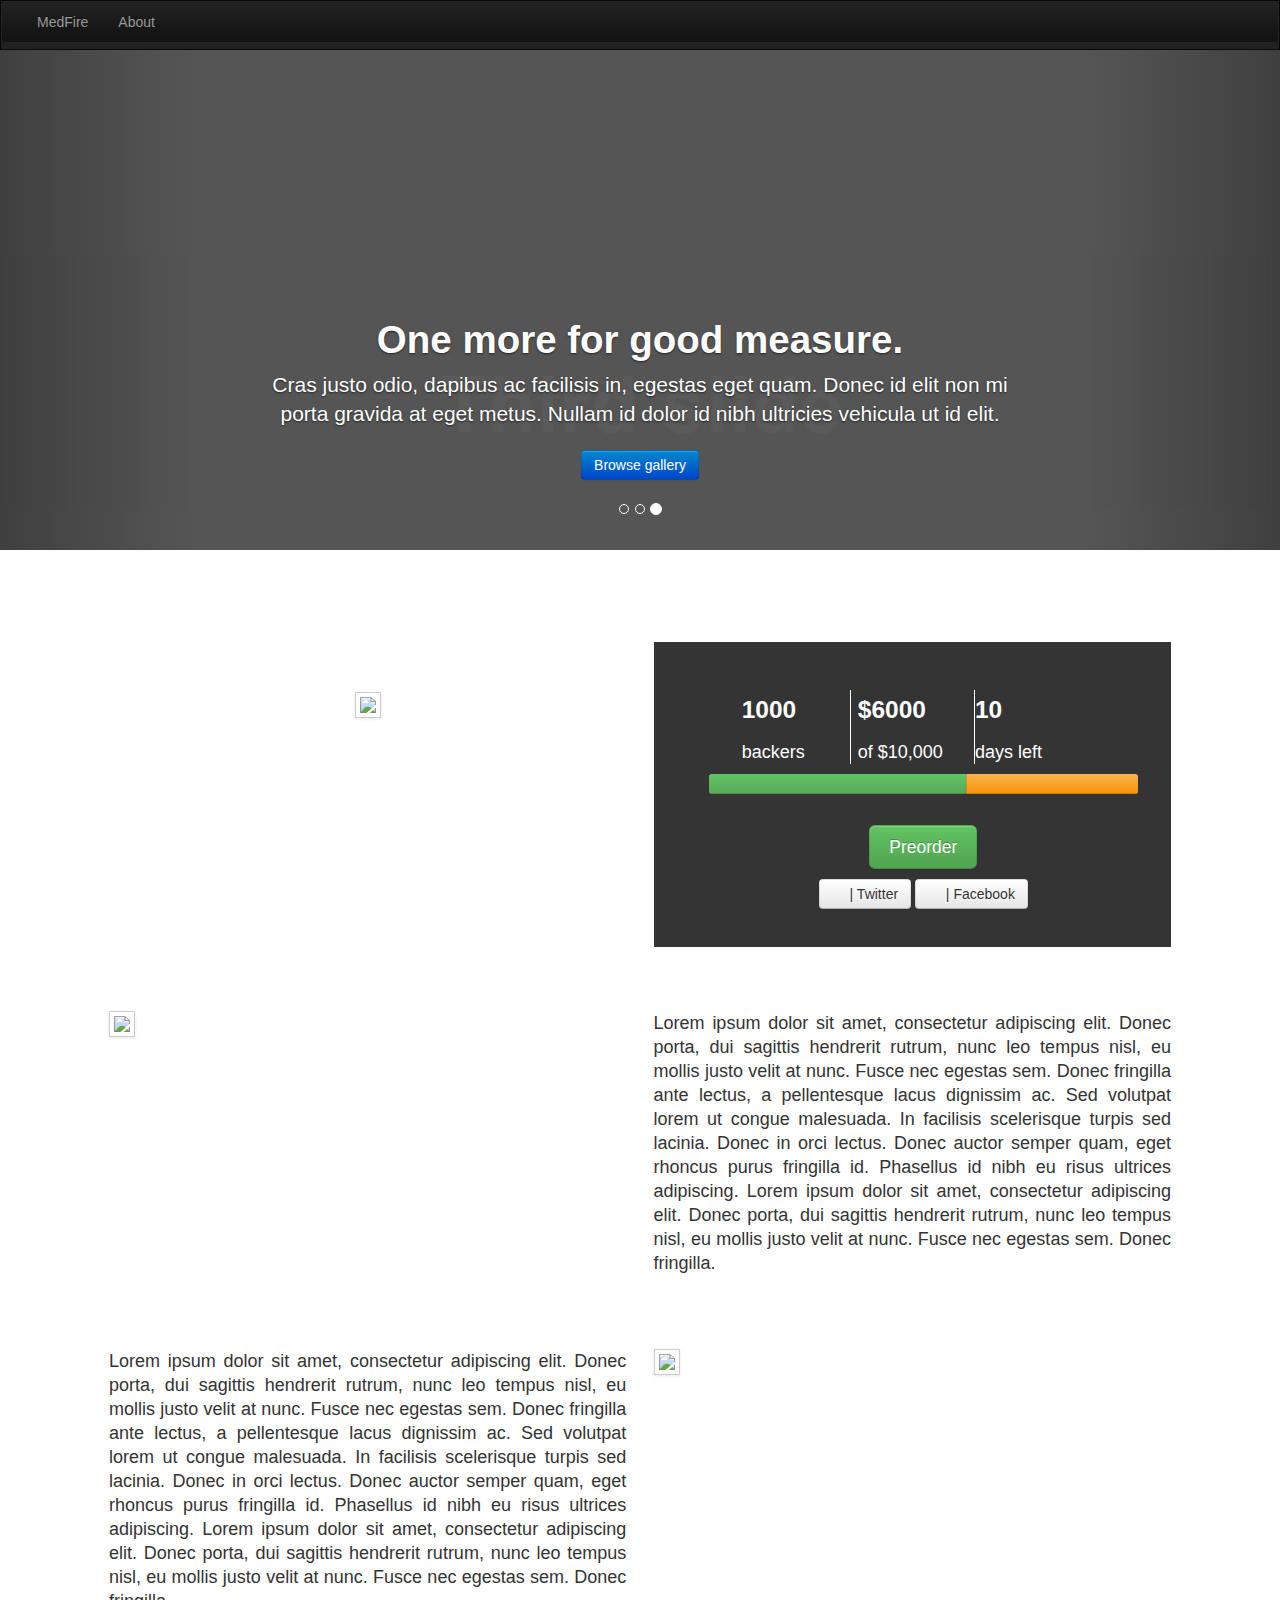
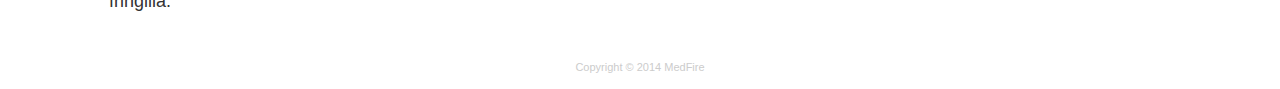
==== index.html @ 592a2ccd "removed acorn" ====
<!DOCTYPE html>
<html lang="en"><head>
    <meta charset="utf-8">
    <title>MedFire</title>
    <!-- Bootstrap -->
	<meta name="viewport" content="width=device-width, initial-scale=1.0">

	<script src="https://d396qusza40orc.cloudfront.net/startup%2Fcode%2Fjquery.js"></script>
	<script src="https://d396qusza40orc.cloudfront.net/startup%2Fcode%2Fbootstrap.js"></script>
	<script src="//netdna.bootstrapcdn.com/bootstrap/3.0.0/js/bootstrap.min.js"></script>
	<link href="http://fonts.googleapis.com/css?family=Ubuntu:300,400,500,700,300italic,400italic,500italic,700italic" rel="stylesheet" type="text/css">
	<link href="http://fonts.googleapis.com/css?family=Open+Sans:300italic,400italic,600italic,700italic,300,400,600,700,800" rel="stylesheet" type="text/css">

  	<link href="//netdna.bootstrapcdn.com/bootstrap/3.0.0/css/bootstrap-glyphicons.css" rel="stylesheet">
  	<link rel="stylesheet" href="style.css">
    	<link rel="stylesheet" href="carousel.css">
   	<link rel="stylesheet" href="bootstrap.min.css" >   
  	<link rel="stylesheet" href="bootstrap-2.3.2.css">

  </head>
  <body>
    <script src="http://code.jquery.com/jquery.js"></script>
    <script src="js/bootstrap.min.js"></script>
    <div class="container">

<div class="navbar-wrapper">
      <div class="container">

<div class="navbar navbar-inverse">
	<div class="navbar-inner">
            <ul class="nav">
		<li>
          	<a href="#">MedFire</a>
        	</li>
        	<li>
          	<a href="#">About</a>
        	</li>
	   </ul>
	</div>
      </div>

<div id="myCarousel" class="carousel slide" data-ride="carousel">
      <!-- Indicators -->
      <ol class="carousel-indicators">
        <li data-target="#myCarousel" data-slide-to="0" class=""></li>
        <li data-target="#myCarousel" data-slide-to="1" class=""></li>
        <li data-target="#myCarousel" data-slide-to="2" class="active"></li>
      </ol>
      <div class="carousel-inner">
        <div class="item">
          <img data-src="holder.js/900x500/auto/#777:#7a7a7a/text:First slide" alt="First slide" src="[data-uri]">
          <div class="container">
            <div class="carousel-caption">
              <h1>Example headline.</h1>
              <p>Note: If you're viewing this page via a <code>file://</code> URL, the "next" and "previous" Glyphicon buttons on the left and right might not load/display properly due to web browser security rules.</p>
              <p><a class="btn btn-lg btn-primary" href="#" role="button">Sign up today</a></p>
            </div>
          </div>
        </div>
        <div class="item">
          <img data-src="holder.js/900x500/auto/#666:#6a6a6a/text:Second slide" alt="Second slide" src="[data-uri]">
          <div class="container">
            <div class="carousel-caption">
              <h1>Another example headline.</h1>
              <p>Cras justo odio, dapibus ac facilisis in, egestas eget quam. Donec id elit non mi porta gravida at eget metus. Nullam id dolor id nibh ultricies vehicula ut id elit.</p>
              <p><a class="btn btn-lg btn-primary" href="#" role="button">Learn more</a></p>
            </div>
          </div>
        </div>
        <div class="item active">
          <img data-src="holder.js/900x500/auto/#555:#5a5a5a/text:Third slide" alt="Third slide" src="[data-uri]">
          <div class="container">
            <div class="carousel-caption">
              <h1>One more for good measure.</h1>
              <p>Cras justo odio, dapibus ac facilisis in, egestas eget quam. Donec id elit non mi porta gravida at eget metus. Nullam id dolor id nibh ultricies vehicula ut id elit.</p>
              <p><a class="btn btn-lg btn-primary" href="#" role="button">Browse gallery</a></p>
            </div>
          </div>
        </div>
      </div>
      <a class="left carousel-control" href="#myCarousel" data-slide="prev"><span class="glyphicon glyphicon-chevron-left"></span></a>
      <a class="right carousel-control" href="#myCarousel" data-slide="next"><span class="glyphicon glyphicon-chevron-right"></span></a>
    </div>

      <div class="row-fluid pitch">
        <div class="span5 offset1 video">
		<img class="img-polaroid" src="http://placehold.it/480x300">
        </div>
        <div class="span5 actions">
          <div class="span8 offset2">
            <div class="statistics">
              <div class="span4">
                <!-- linediv-l and linediv-r give dividing lines that look
                different in horizontal and vertical layouts, illustrating
                media queries. -->
                <div class="linediv-l">
                <h3>1000</h3> <p>backers</p>
                </div>
              </div>
              <div class="span4">
                <div class="linediv-c">
                  <h3>$6000</h3> <p>of $10,000</p>
                </div>
              </div>
              <div class="span4">
                <div class="linediv-r">
                <h3>10</h3> <p>days left</p>
                </div>
              </div>
            </div>
          </div>
          <div class="span10 offset1">
            <!-- Bootstrap progress bar -->
            <!-- http://twitter.github.io/bootstrap/components.html#progress -->
            <div class="thermometer progress active">
              <div class="bar bar-success" style="width: 60%;"></div>
              <div class="bar bar-warning" style="width: 40%;"></div>
            </div>
          </div>
          <div class="span6 offset3 order">
            <!-- Standard Bootstrap button. -->
            <!-- http://twitter.github.io/bootstrap/base-css.html#buttons -->
            <button class="btn btn-success btn-large">Preorder</button>
          </div>
          <div class="span8 offset2 social">
            <!-- Social buttons are not included in default Bootstrap. -->
            <!-- See: http://noizwaves.github.io/bootstrap-social-buttons -->
            <button class="btn btn-twitter"><i class="icon-twitter"></i> | Twitter</button>
            <button class="btn btn-facebook"><i class="icon-facebook"></i> | Facebook</button>
          </div>
        </div>
      </div>
      <div class="row-fluid section1">
        <div class="span5 offset1 asset">
          <img class="img-polaroid" src="http://placehold.it/480x300">
        </div>
        <div class="span5 copy">
          <p>
            Lorem ipsum dolor sit amet, consectetur adipiscing elit. Donec
            porta, dui sagittis hendrerit rutrum, nunc leo tempus nisl, eu
            mollis justo velit at nunc. Fusce nec egestas sem. Donec
            fringilla ante lectus, a pellentesque lacus dignissim ac. Sed
            volutpat lorem ut congue malesuada. In facilisis scelerisque
            turpis sed lacinia. Donec in orci lectus. Donec auctor semper
            quam, eget rhoncus purus fringilla id. Phasellus id nibh eu
            risus ultrices adipiscing.  Lorem ipsum dolor sit amet,
            consectetur adipiscing elit. Donec porta, dui sagittis hendrerit
            rutrum, nunc leo tempus nisl, eu mollis justo velit at
            nunc. Fusce nec egestas sem. Donec fringilla.
          </p>
        </div>
      </div>
      <div class="row-fluid section2">
        <div class="span5 offset1 copy copy-right">
          <p>
            Lorem ipsum dolor sit amet, consectetur adipiscing elit. Donec
            porta, dui sagittis hendrerit rutrum, nunc leo tempus nisl, eu
            mollis justo velit at nunc. Fusce nec egestas sem. Donec
            fringilla ante lectus, a pellentesque lacus dignissim ac. Sed
            volutpat lorem ut congue malesuada. In facilisis scelerisque
            turpis sed lacinia. Donec in orci lectus. Donec auctor semper
            quam, eget rhoncus purus fringilla id. Phasellus id nibh eu
            risus ultrices adipiscing.  Lorem ipsum dolor sit amet,
            consectetur adipiscing elit. Donec porta, dui sagittis hendrerit
            rutrum, nunc leo tempus nisl, eu mollis justo velit at
            nunc. Fusce nec egestas sem. Donec fringilla.
          </p>
        </div>
        <div class="span5 asset">
          <img class="img-polaroid" src="http://placehold.it/480x300">
        </div>
      </div>


      </div>
      <div class="row-fluid footer">
        <div class="span12">
          <p>Copyright © 2014 MedFire</p>
        </div>
      </div>
    </div>
  

</body></html>
---- style.css ----
/* Large desktop */
      @media (min-width: 980px) { 
        body {
         padding-top: 60px;
        }
       .linediv-l {
         border-right: 1px white solid;
        }
       .linediv-r {
         border-left: 1px white solid;
       }
      }

      /* Landscape phones and down */
      @media (max-width: 480px) { 
       .copy {
         padding: 2.5% 10%;
       }
       .linediv-l {
         border-bottom: 1px white solid;
       }
       .linediv-r {
         border-top: 1px white solid;
       }
      }      
	body {
        padding-top: 20px;
        padding-bottom: 40px;
	font-family: 'Open Sans', Helvetica, Arial, sans-serif;
      }

      .heading, .subheading {
        font-family: 'Ubuntu', Helvetica, Arial, sans-serif;
        text-align: center;
      }
      
      .navbar{
      	min-height: 40px;
      }
      
	.container{
	width: 1170px;
	}

	.actions {
	background-color: #343434;
	padding: 3% 0%;
	}
      p.lead {
        padding-top: 15px;
      }
      p {
        font-size: 18px;
        line-height: 24px;
      }

      .pitch {
	padding: 2.5% 0%;
	}
	
	.order {
	padding: 2% 0%;
	}


      .video, .thermometer, .order, .social {
        text-align: center;
      }
      .video {
        /* Internal borders have 1px width, thus need to add 4 x 1px to 120px. */
        height: 124px;
        line-height: 124px;
      }
      
      div.row {
        border: 1px solid;
      }

      .jumbotron {
	text-align: center;
	}
	.jumbotron h1 {
	font-size: 100px;
	line-height: 1;
	}
	.jumbotron .lead {
	font-size: 24px;
	line-height: 1.25;
	}
      .statistics h3, .statistics p {
        color: white;
      }

      /* Marketing Copy and Footer */
      .copy {
        padding-top: 2.5%;
        padding-bottom: 2.5%;
        text-align: justify;
      }
      .asset {
        padding: 2.5% 0%;
      }
      .footer {
        color: #cccccc;
        text-align: center;
      }
      .footer p {
        font-size: 11px;
      }
      .footer a {
        color: #ccccff;
      }
---- carousel.css ----
/* GLOBAL STYLES
-------------------------------------------------- */
/* Padding below the footer and lighter body text */

body {
  padding-bottom: 40px;
  color: #5a5a5a;
}



/* CUSTOMIZE THE NAVBAR
-------------------------------------------------- */

/* Special class on .container surrounding .navbar, used for positioning it into place. */
.navbar-wrapper {
  position: absolute;
  top: 0;
  left: 0;
  right: 0;
  z-index: 20;
}

/* Flip around the padding for proper display in narrow viewports */
.navbar-wrapper .container {
  padding-left: 0;
  padding-right: 0;
}
.navbar-wrapper .navbar {
  padding-left: 15px;
  padding-right: 15px;
}


/* CUSTOMIZE THE CAROUSEL
-------------------------------------------------- */

/* Carousel base class */
.carousel {
  height: 500px;
  margin-bottom: 60px;
}
/* Since positioning the image, we need to help out the caption */
.carousel-caption {
  z-index: 10;
}

/* Declare heights because of positioning of img element */
.carousel .item {
  height: 500px;
  background-color: #777;
}
.carousel-inner > .item > img {
  position: absolute;
  top: 0;
  left: 0;
  min-width: 100%;
  height: 500px;
}



/* MARKETING CONTENT
-------------------------------------------------- */

/* Pad the edges of the mobile views a bit */
.marketing {
  padding-left: 15px;
  padding-right: 15px;
}

/* Center align the text within the three columns below the carousel */
.marketing .col-lg-4 {
  text-align: center;
  margin-bottom: 20px;
}
.marketing h2 {
  font-weight: normal;
}
.marketing .col-lg-4 p {
  margin-left: 10px;
  margin-right: 10px;
}


/* Featurettes
------------------------- */

.featurette-divider {
  margin: 80px 0; /* Space out the Bootstrap <hr> more */
}

/* Thin out the marketing headings */
.featurette-heading {
  font-weight: 300;
  line-height: 1;
  letter-spacing: -1px;
}



/* RESPONSIVE CSS
-------------------------------------------------- */

@media (min-width: 768px) {

  /* Remove the edge padding needed for mobile */
  .marketing {
    padding-left: 0;
    padding-right: 0;
  }

  /* Navbar positioning foo */
  .navbar-wrapper {
    margin-top: 0px;
  }
  .navbar-wrapper .container {
    padding-left:  0px;
    padding-right: 0px;
  }
  .navbar-wrapper .navbar {
    padding-left:  0;
    padding-right: 0;
  }

  /* The navbar becomes detached from the top, so we round the corners */
  .navbar-wrapper .navbar {
    border-radius: 0px;
    margin-bottom: 0px;
  }

  /* Bump up size of carousel content */
  .carousel-caption p {
    margin-bottom: 20px;
    font-size: 21px;
    line-height: 1.4;
  }

  .featurette-heading {
    font-size: 50px;
  }

}

@media (min-width: 992px) {
  .featurette-heading {
    margin-top: 120px;
  }
}
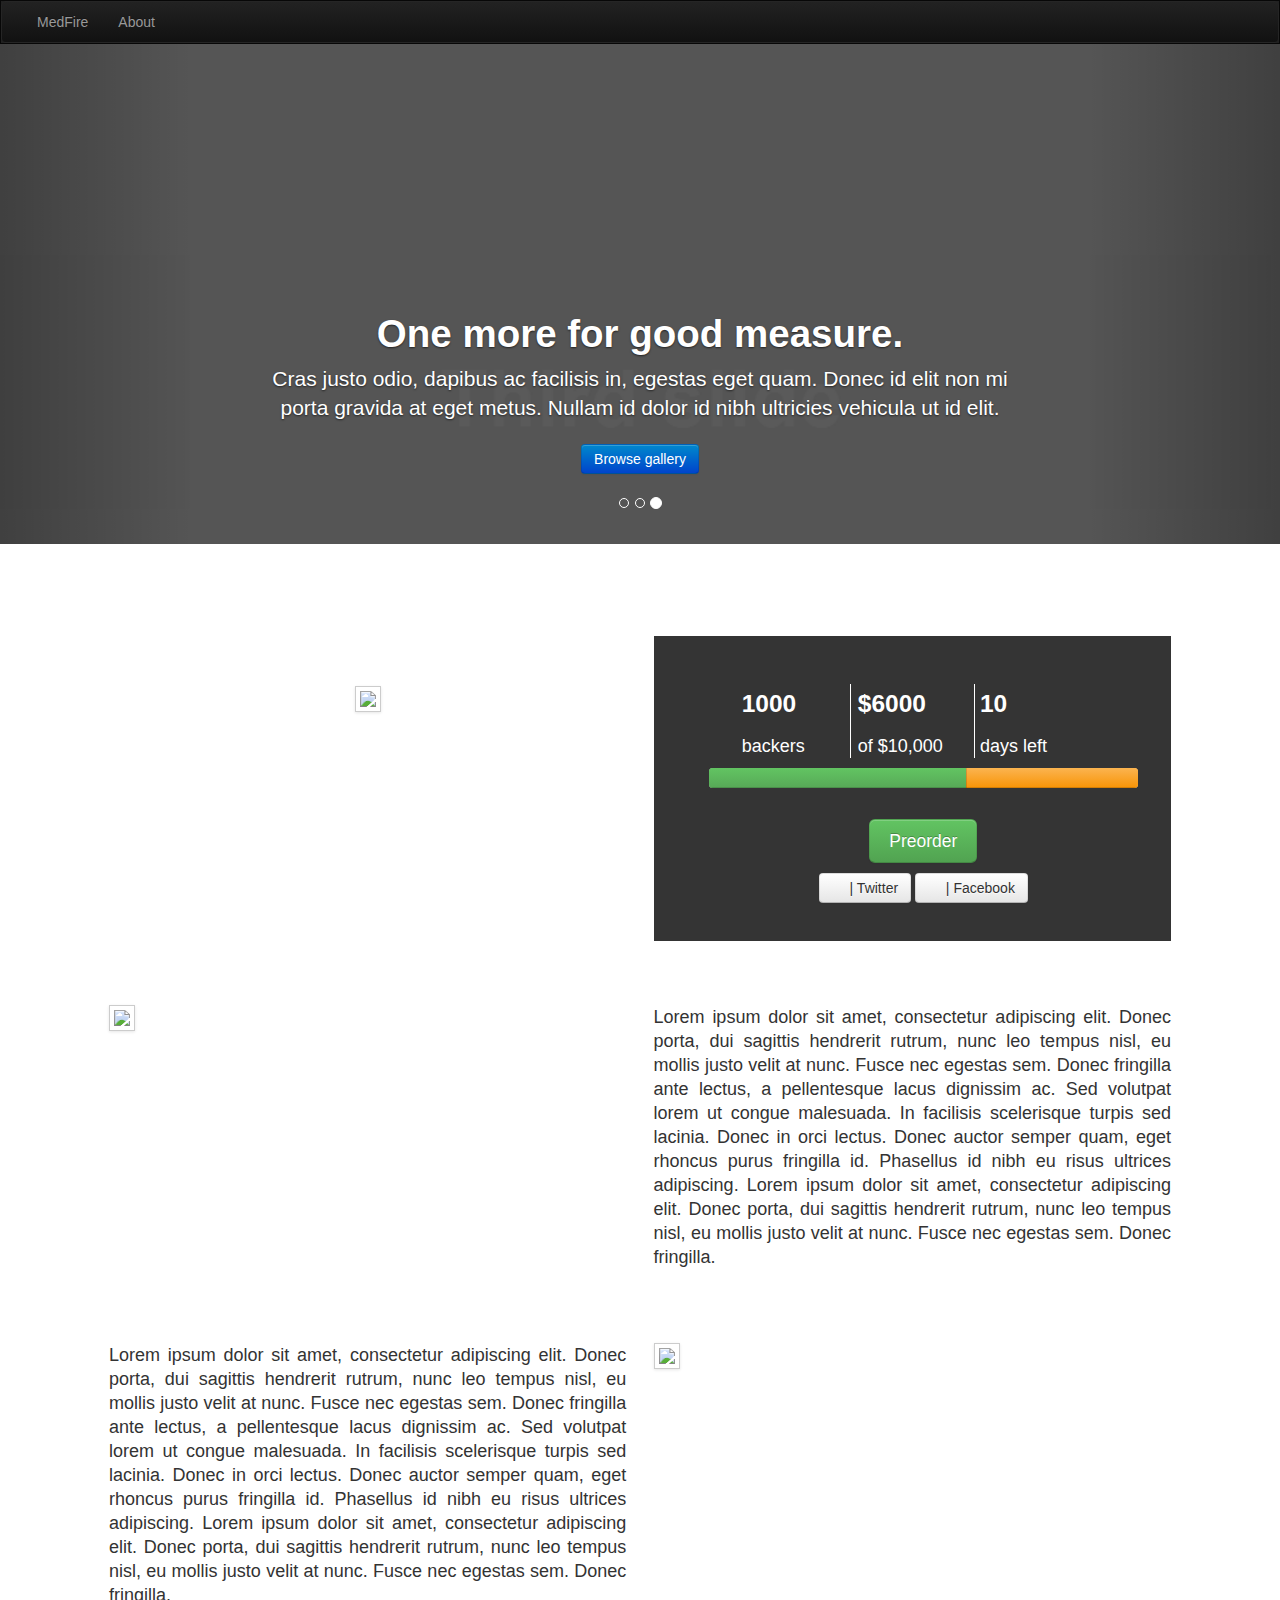
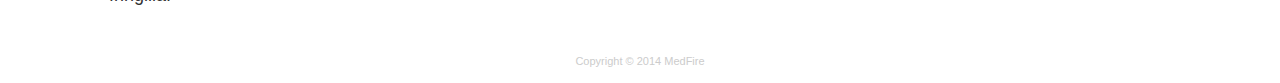
==== commit f26824ed: "Update index.html" ====
--- a/index.html
+++ b/index.html
@@ -132,7 +132,7 @@
       </div>
       <div class="row-fluid section1">
         <div class="span5 offset1 asset">
-          <img class="img-polaroid" src="http://placehold.it/480x300">
+          <a href="page.html"><img class="img-polaroid" src="http://placehold.it/480x300"></a>
         </div>
         <div class="span5 copy">
           <p>
--- a/style.css
+++ b/style.css
@@ -8,6 +8,7 @@
         }
        .linediv-r {
          border-left: 1px white solid;
+         padding-left: 5px;
        }
       }
 
@@ -35,8 +36,11 @@
       }
       
       .navbar{
-      	min-height: 40px;
+      	min-height:0px !important;
+      	
       }
+      
+
       
 	.container{
 	width: 1170px;
@@ -68,7 +72,6 @@
       }
       .video {
         /* Internal borders have 1px width, thus need to add 4 x 1px to 120px. */
-        height: 124px;
         line-height: 124px;
       }
       
@@ -87,7 +90,7 @@
 	font-size: 24px;
 	line-height: 1.25;
 	}
-      .statistics h3, .statistics p {
+      .statistics {
         color: white;
       }
 
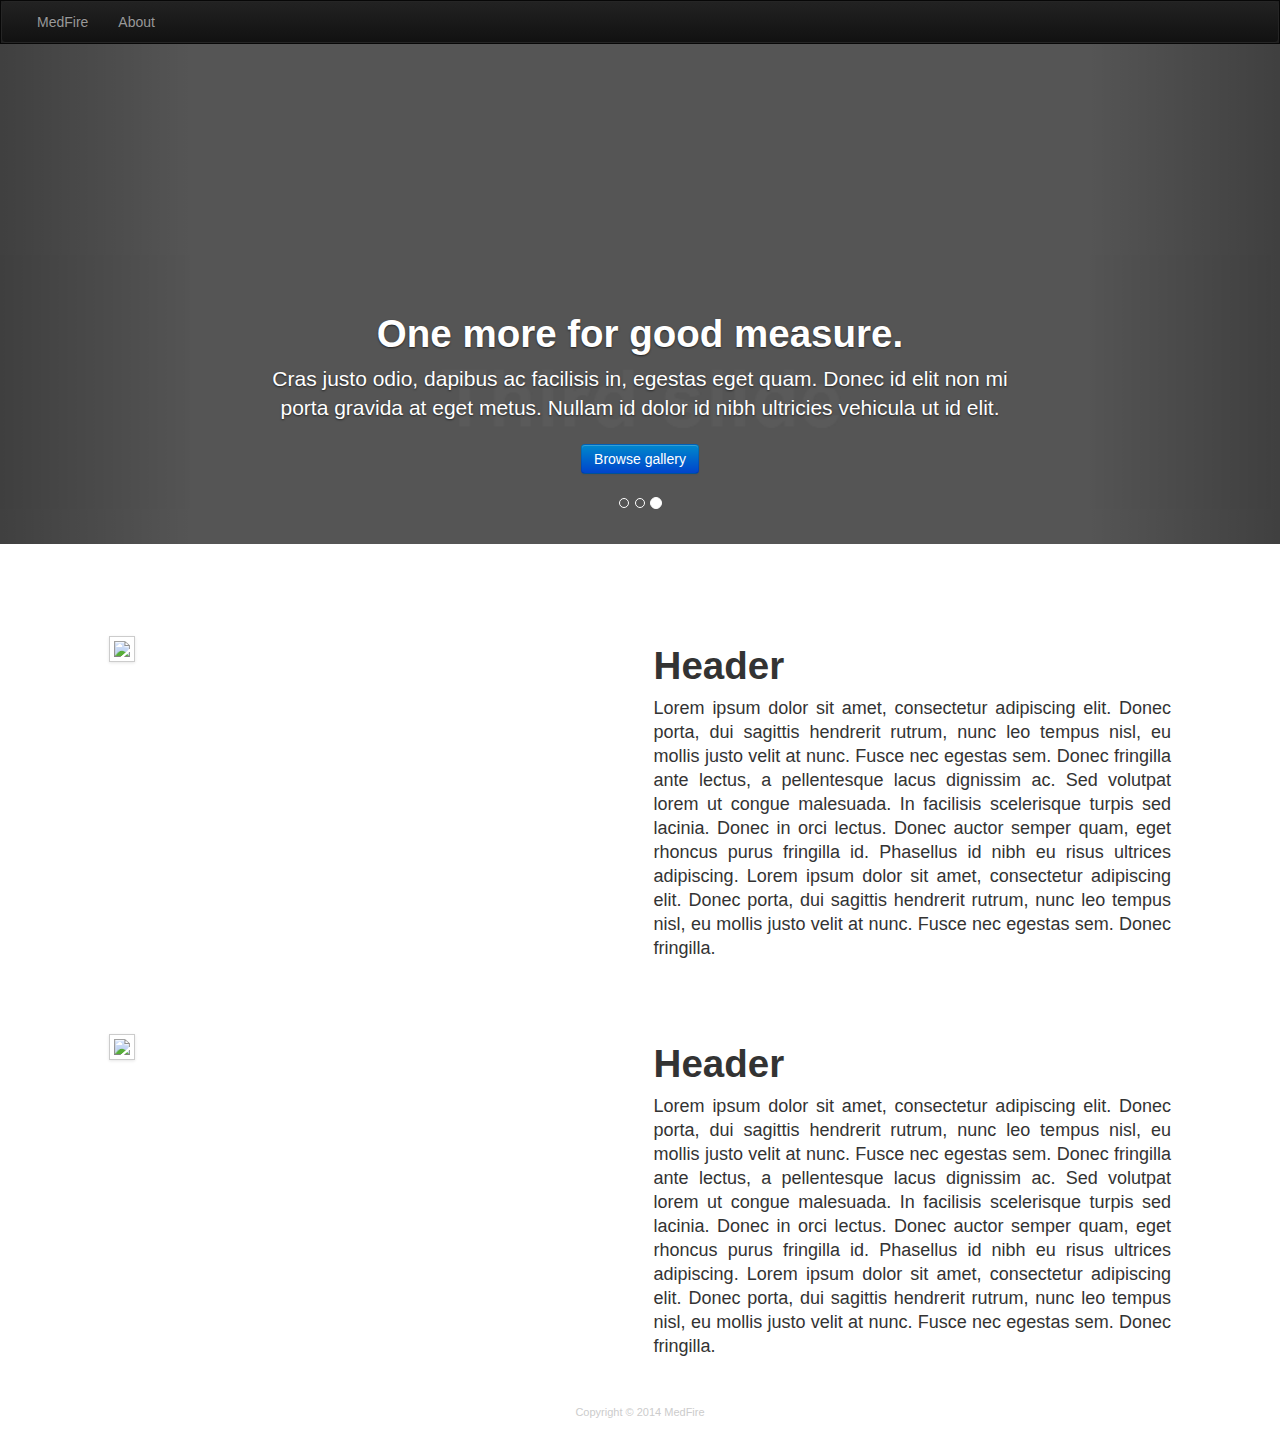
==== commit 3a53944a: "Update index.html" ====
--- a/index.html
+++ b/index.html
@@ -30,7 +30,7 @@
 	<div class="navbar-inner">
             <ul class="nav">
 		<li>
-          	<a href="#">MedFire</a>
+          	<a href="index.html">MedFire</a>
         	</li>
         	<li>
           	<a href="#">About</a>
@@ -82,59 +82,12 @@
       <a class="right carousel-control" href="#myCarousel" data-slide="next"><span class="glyphicon glyphicon-chevron-right"></span></a>
     </div>
 
-      <div class="row-fluid pitch">
-        <div class="span5 offset1 video">
-		<img class="img-polaroid" src="http://placehold.it/480x300">
-        </div>
-        <div class="span5 actions">
-          <div class="span8 offset2">
-            <div class="statistics">
-              <div class="span4">
-                <!-- linediv-l and linediv-r give dividing lines that look
-                different in horizontal and vertical layouts, illustrating
-                media queries. -->
-                <div class="linediv-l">
-                <h3>1000</h3> <p>backers</p>
-                </div>
-              </div>
-              <div class="span4">
-                <div class="linediv-c">
-                  <h3>$6000</h3> <p>of $10,000</p>
-                </div>
-              </div>
-              <div class="span4">
-                <div class="linediv-r">
-                <h3>10</h3> <p>days left</p>
-                </div>
-              </div>
-            </div>
-          </div>
-          <div class="span10 offset1">
-            <!-- Bootstrap progress bar -->
-            <!-- http://twitter.github.io/bootstrap/components.html#progress -->
-            <div class="thermometer progress active">
-              <div class="bar bar-success" style="width: 60%;"></div>
-              <div class="bar bar-warning" style="width: 40%;"></div>
-            </div>
-          </div>
-          <div class="span6 offset3 order">
-            <!-- Standard Bootstrap button. -->
-            <!-- http://twitter.github.io/bootstrap/base-css.html#buttons -->
-            <button class="btn btn-success btn-large">Preorder</button>
-          </div>
-          <div class="span8 offset2 social">
-            <!-- Social buttons are not included in default Bootstrap. -->
-            <!-- See: http://noizwaves.github.io/bootstrap-social-buttons -->
-            <button class="btn btn-twitter"><i class="icon-twitter"></i> | Twitter</button>
-            <button class="btn btn-facebook"><i class="icon-facebook"></i> | Facebook</button>
-          </div>
-        </div>
-      </div>
       <div class="row-fluid section1">
         <div class="span5 offset1 asset">
           <a href="page.html"><img class="img-polaroid" src="http://placehold.it/480x300"></a>
         </div>
         <div class="span5 copy">
+          <h1>Header</h1>
           <p>
             Lorem ipsum dolor sit amet, consectetur adipiscing elit. Donec
             porta, dui sagittis hendrerit rutrum, nunc leo tempus nisl, eu
@@ -150,8 +103,13 @@
           </p>
         </div>
       </div>
-      <div class="row-fluid section2">
-        <div class="span5 offset1 copy copy-right">
+
+      <div class="row-fluid section1">
+        <div class="span5 offset1 asset">
+          <a href="page.html"><img class="img-polaroid" src="http://placehold.it/480x300"></a>
+        </div>
+        <div class="span5 copy">
+          <h1>Header</h1>
           <p>
             Lorem ipsum dolor sit amet, consectetur adipiscing elit. Donec
             porta, dui sagittis hendrerit rutrum, nunc leo tempus nisl, eu
@@ -166,11 +124,7 @@
             nunc. Fusce nec egestas sem. Donec fringilla.
           </p>
         </div>
-        <div class="span5 asset">
-          <img class="img-polaroid" src="http://placehold.it/480x300">
-        </div>
       </div>
-
 
       </div>
       <div class="row-fluid footer">
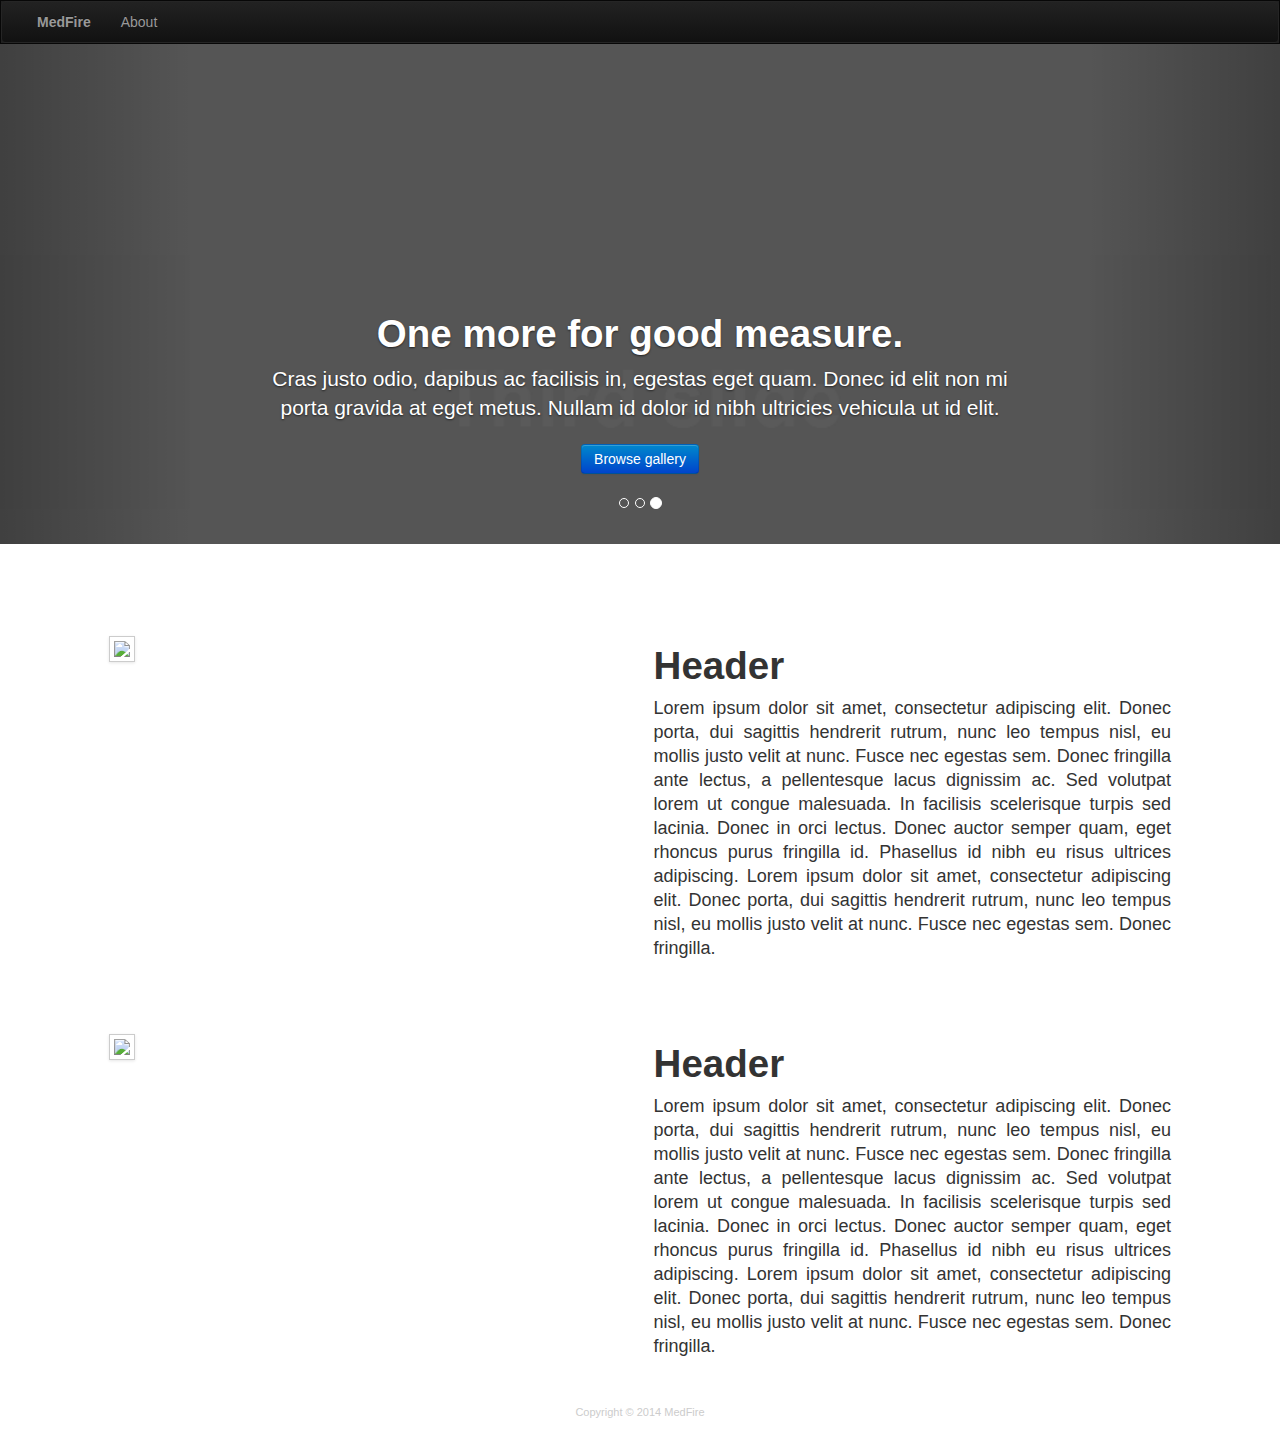
==== commit 941288c8: "Update index.html" ====
--- a/index.html
+++ b/index.html
@@ -30,7 +30,7 @@
 	<div class="navbar-inner">
             <ul class="nav">
 		<li>
-          	<a href="index.html">MedFire</a>
+          	<a href="index.html"><b>MedFire</b></a>
         	</li>
         	<li>
           	<a href="#">About</a>
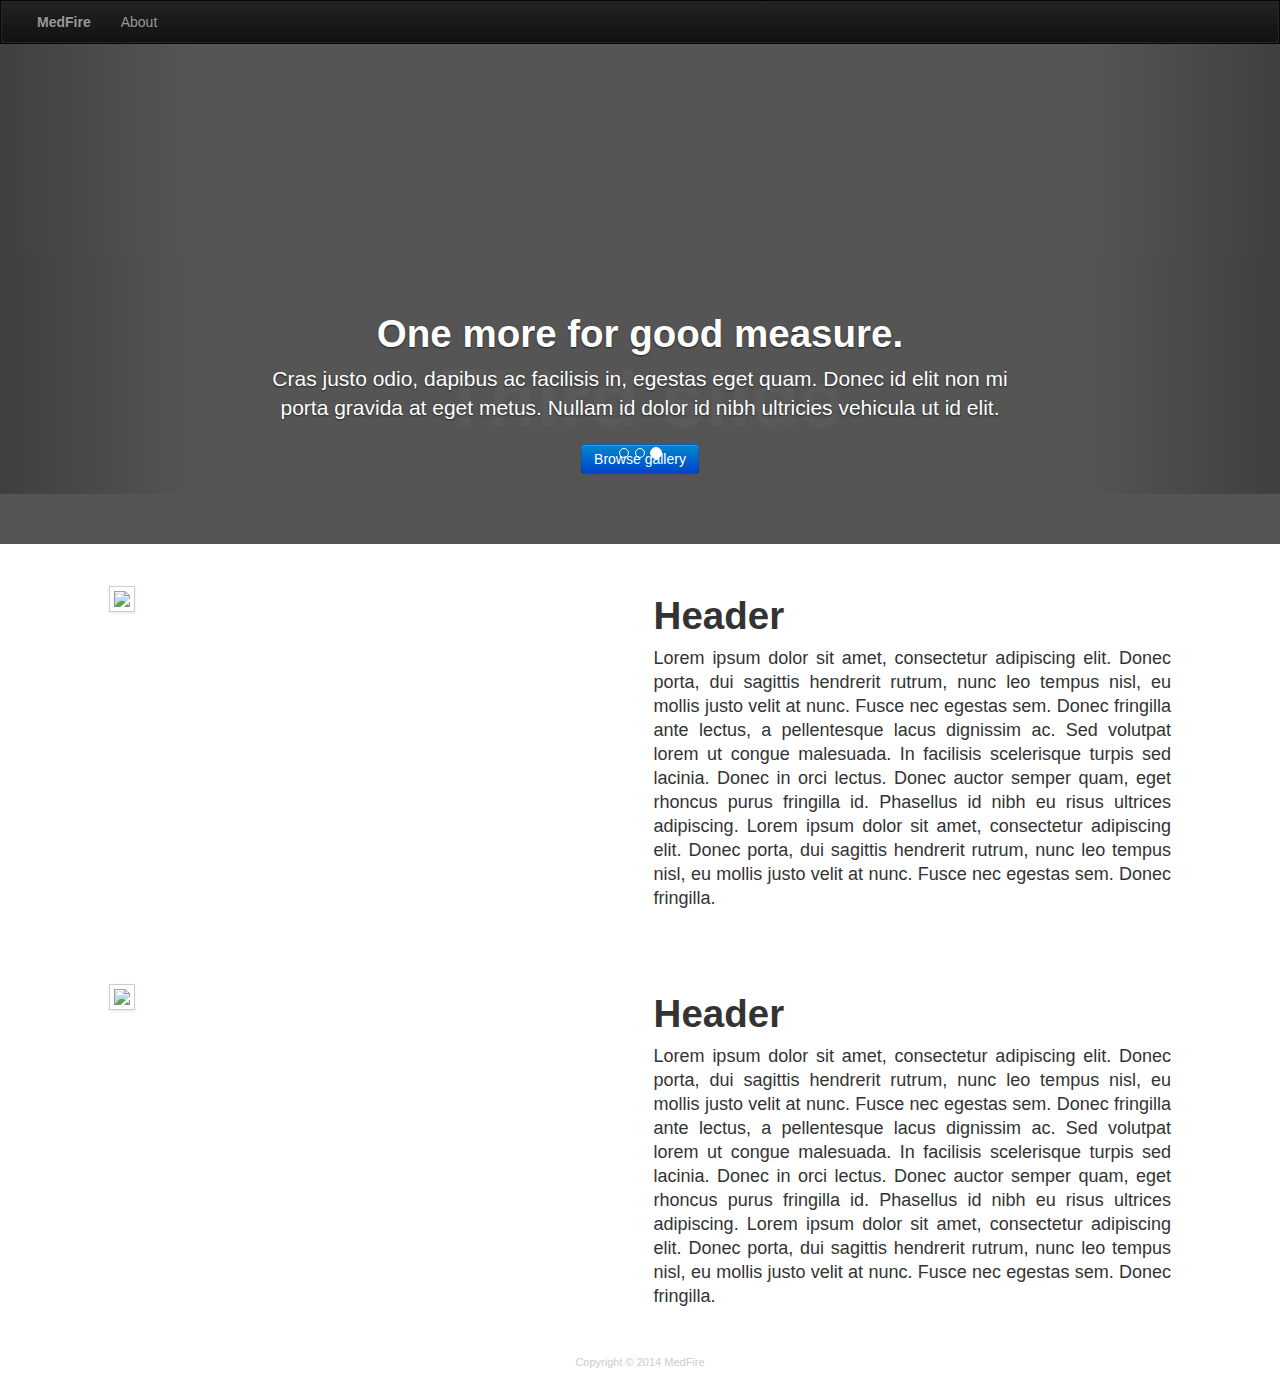
==== commit f73542e3: "Update index.html" ====
--- a/index.html
+++ b/index.html
@@ -48,7 +48,7 @@
       </ol>
       <div class="carousel-inner">
         <div class="item">
-          <img data-src="holder.js/900x500/auto/#777:#7a7a7a/text:First slide" alt="First slide" src="[data-uri]">
+          <img data-src="holder.js/900x450/auto/#777:#7a7a7a/text:First slide" alt="First slide" src="[data-uri]">
           <div class="container">
             <div class="carousel-caption">
               <h1>Example headline.</h1>
--- a/style.css
+++ b/style.css
@@ -1,7 +1,8 @@
-      /* Large desktop */
-      @media (min-width: 980px) { 
         body {
-         padding-top: 60px;
+         padding-top: 0px;
+         width: 1200px;
+         padding-bottom: 40px;
+	 font-family: 'Open Sans', Helvetica, Arial, sans-serif;
         }
        .linediv-l {
          border-right: 1px white solid;
@@ -10,25 +11,10 @@
          border-left: 1px white solid;
          padding-left: 5px;
        }
-      }
 
-      /* Landscape phones and down */
-      @media (max-width: 480px) { 
-       .copy {
-         padding: 2.5% 10%;
-       }
-       .linediv-l {
-         border-bottom: 1px white solid;
-       }
-       .linediv-r {
-         border-top: 1px white solid;
-       }
-      }      
-	body {
-        padding-top: 20px;
-        padding-bottom: 40px;
-	font-family: 'Open Sans', Helvetica, Arial, sans-serif;
-      }
+
+   
+
 
       .heading, .subheading {
         font-family: 'Ubuntu', Helvetica, Arial, sans-serif;
@@ -43,7 +29,7 @@
 
       
 	.container{
-	width: 1170px;
+	min-width: 1200px !important;
 	}
 
 	.actions {
@@ -73,7 +59,7 @@
       .video {
         /* Internal borders have 1px width, thus need to add 4 x 1px to 120px. */
         line-height: 124px;
-      }
+      } 
       
       div.row {
         border: 1px solid;
--- a/carousel.css
+++ b/carousel.css
@@ -37,7 +37,7 @@
 
 /* Carousel base class */
 .carousel {
-  height: 500px;
+  height: 450px;
   margin-bottom: 60px;
 }
 /* Since positioning the image, we need to help out the caption */
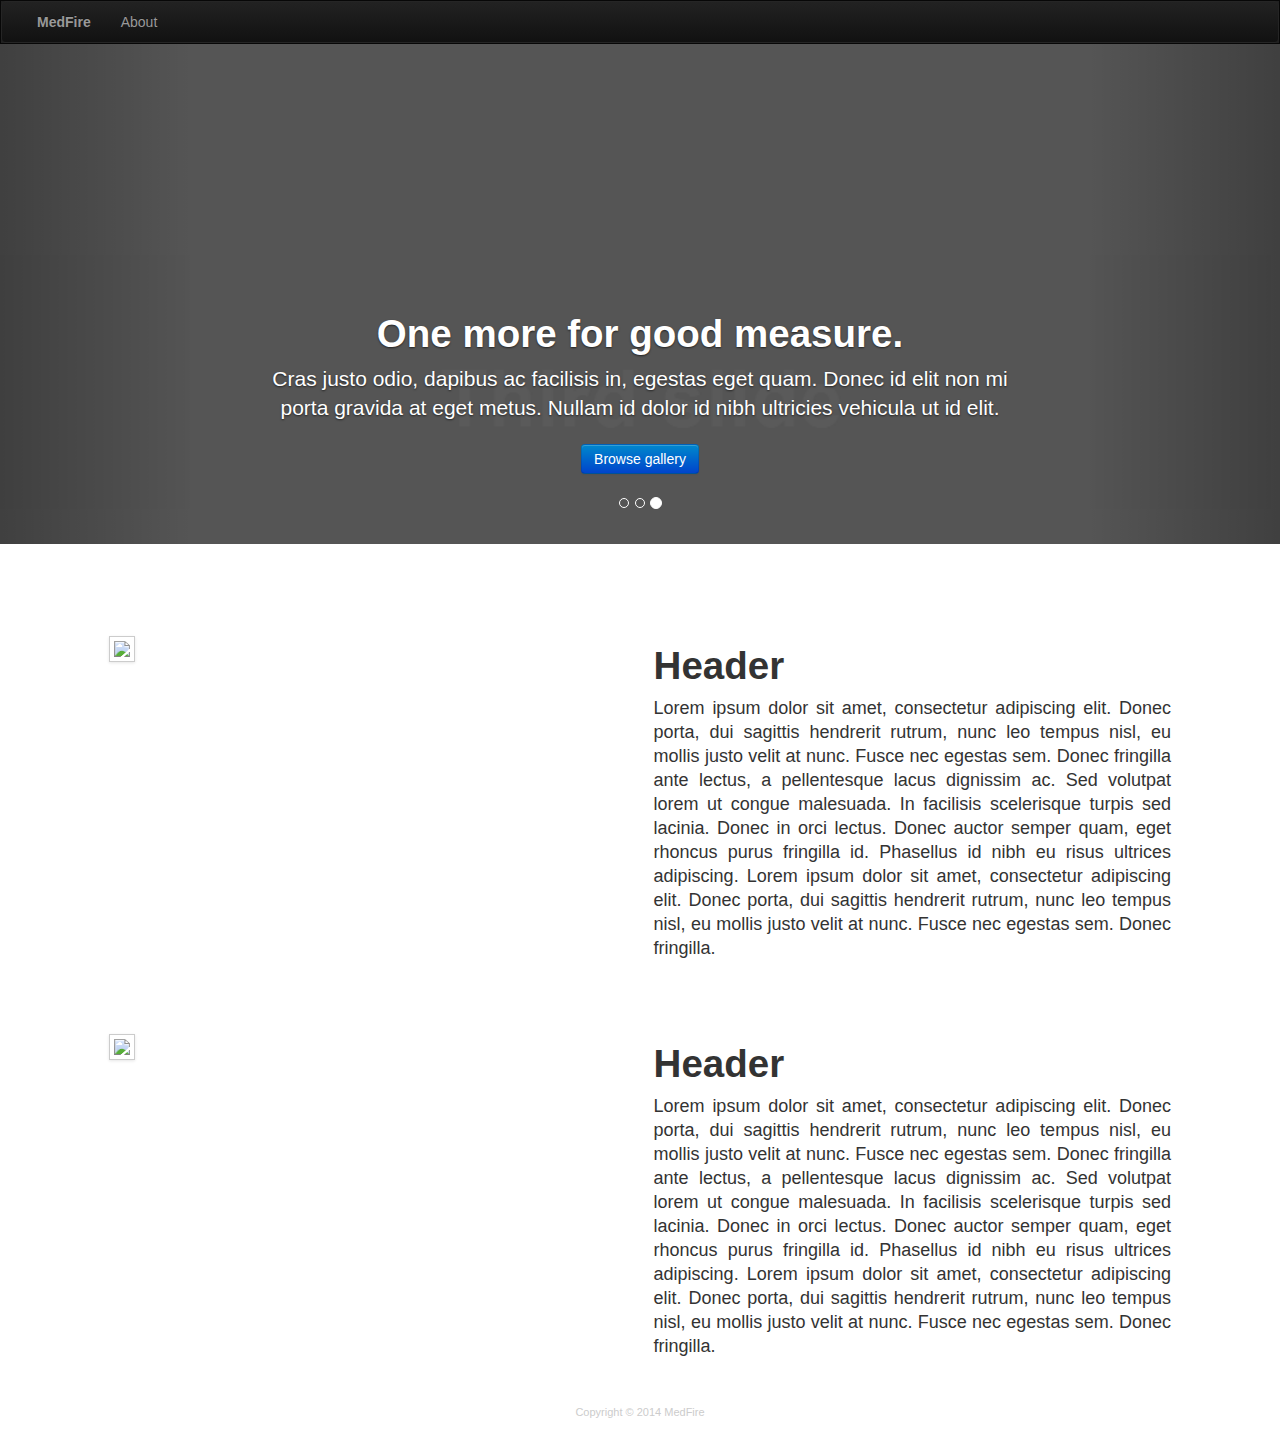
==== commit 82f20d1c: "Update index.html" ====
--- a/index.html
+++ b/index.html
@@ -33,7 +33,7 @@
           	<a href="index.html"><b>MedFire</b></a>
         	</li>
         	<li>
-          	<a href="#">About</a>
+          	<a href="about.html">About</a>
         	</li>
 	   </ul>
 	</div>
@@ -48,7 +48,7 @@
       </ol>
       <div class="carousel-inner">
         <div class="item">
-          <img data-src="holder.js/900x450/auto/#777:#7a7a7a/text:First slide" alt="First slide" src="[data-uri]">
+          <img data-src="holder.js/900x500/auto/#777:#7a7a7a/text:First slide" alt="First slide" src="[data-uri]">
           <div class="container">
             <div class="carousel-caption">
               <h1>Example headline.</h1>
--- a/carousel.css
+++ b/carousel.css
@@ -37,7 +37,7 @@
 
 /* Carousel base class */
 .carousel {
-  height: 450px;
+  height: 500px;
   margin-bottom: 60px;
 }
 /* Since positioning the image, we need to help out the caption */
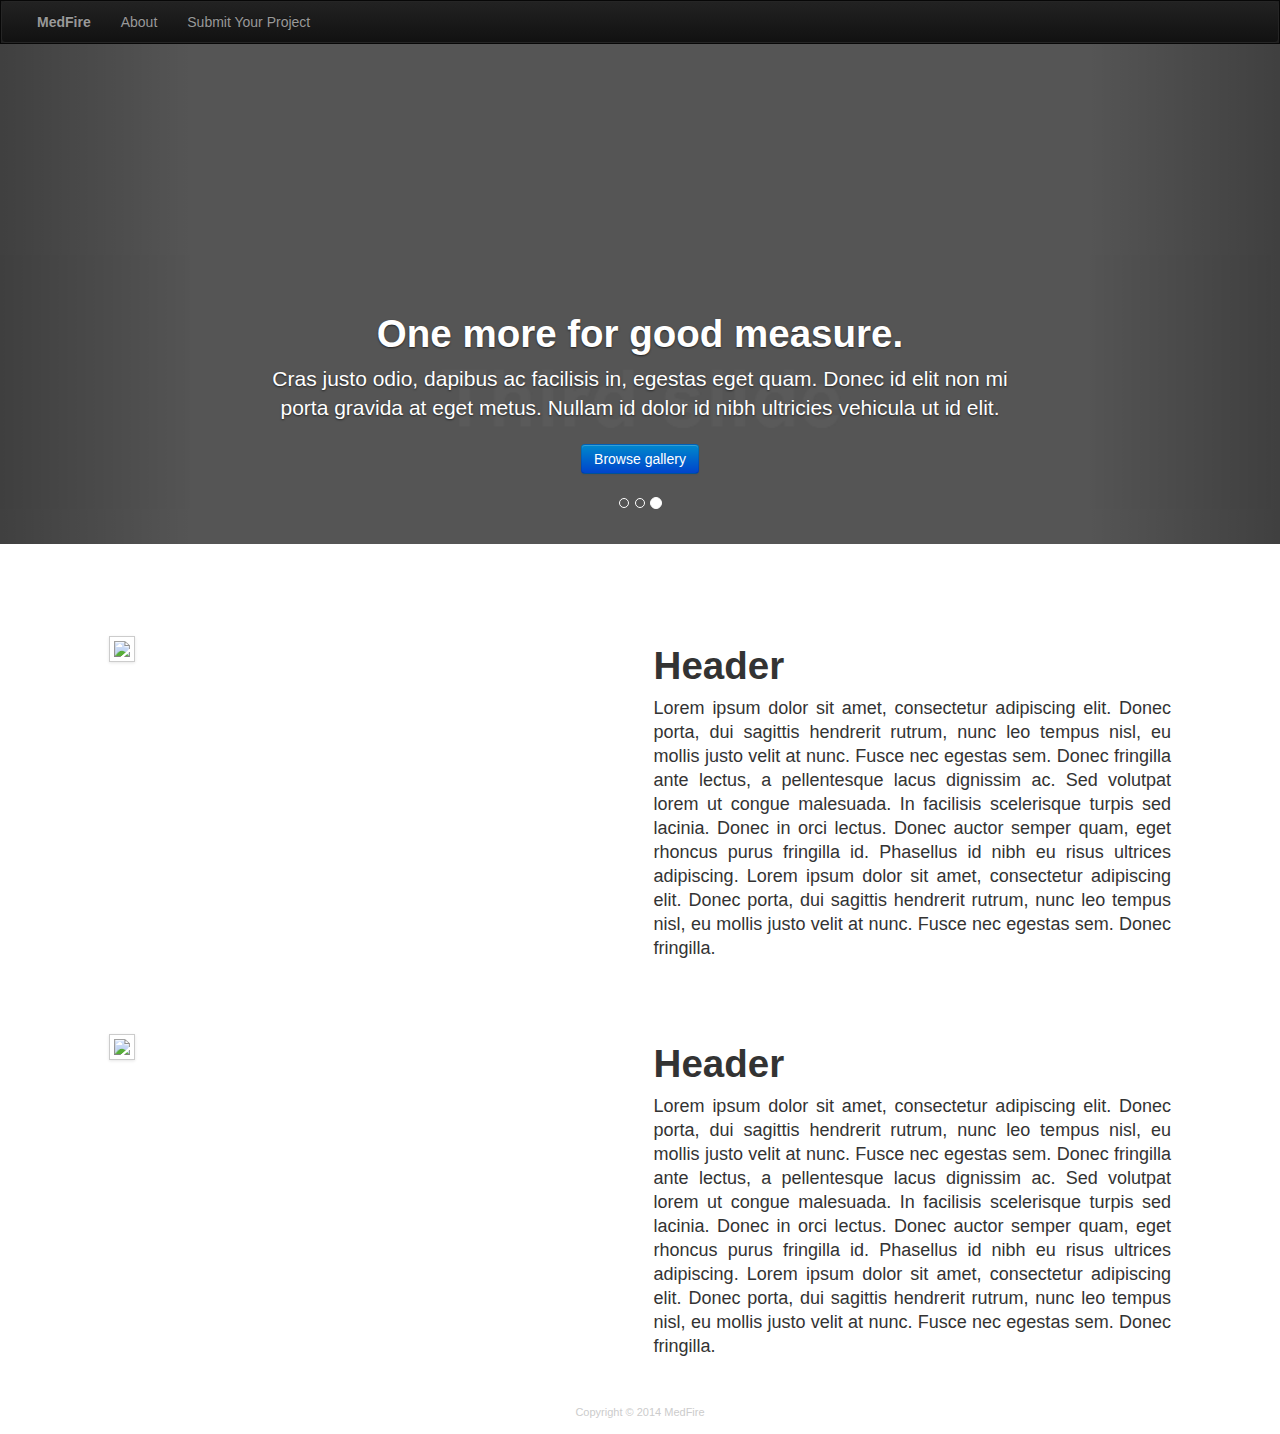
==== commit fae3bf25: "Update index.html" ====
--- a/index.html
+++ b/index.html
@@ -34,6 +34,9 @@
         	</li>
         	<li>
           	<a href="about.html">About</a>
+        	</li>
+        	<li>
+          	<a href="submit.html">Submit Your Project</a>
         	</li>
 	   </ul>
 	</div>
--- a/style.css
+++ b/style.css
@@ -11,10 +11,12 @@
          border-left: 1px white solid;
          padding-left: 5px;
        }
-
-
-   
-
+       .page {
+       	width:1000px;
+       	margin-left:auto;
+       	margin-right:auto;
+       	padding:100px 0px;
+       }
 
       .heading, .subheading {
         font-family: 'Ubuntu', Helvetica, Arial, sans-serif;
